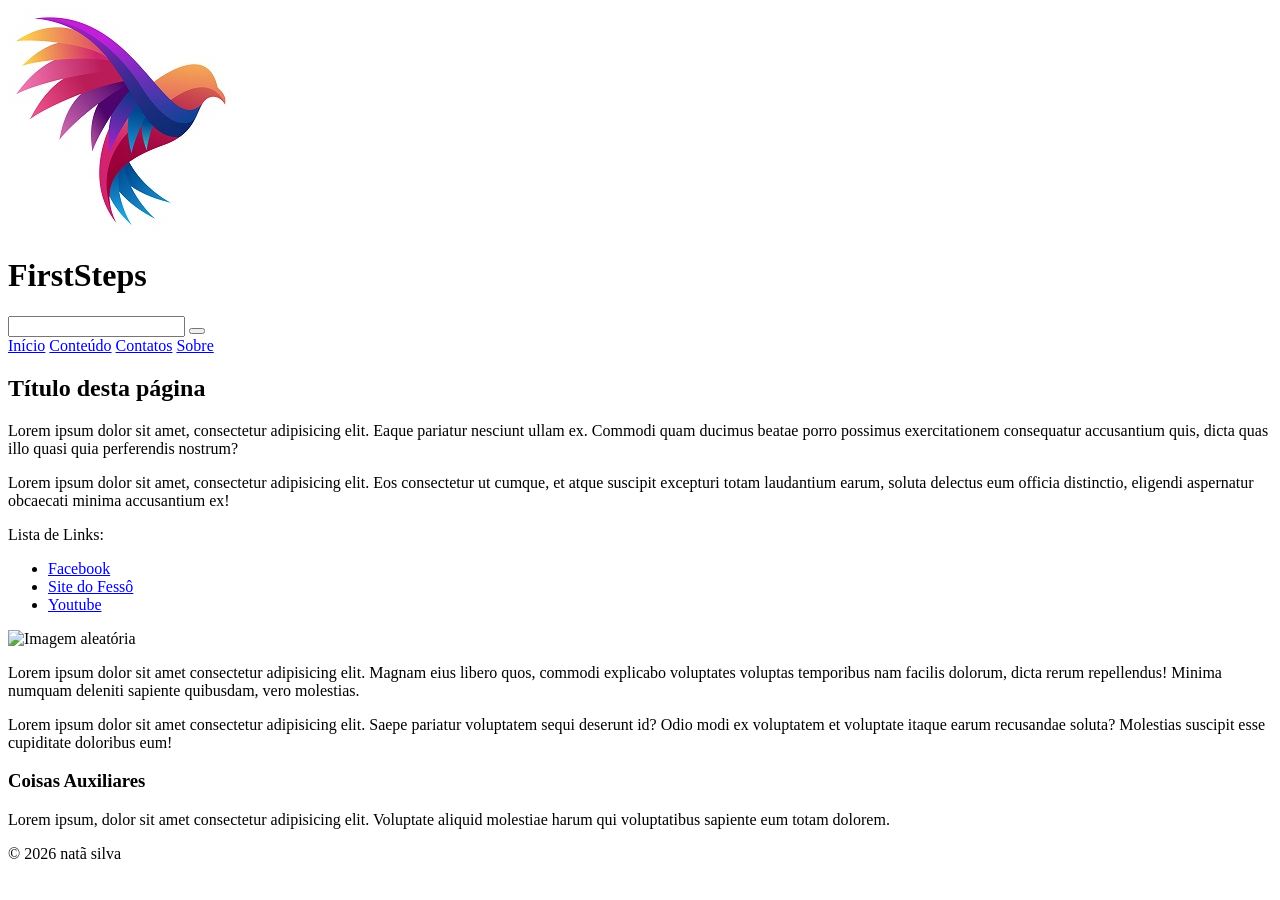
==== index.html @ ca2ff3f3 "Templente-HTML" ====
<!DOCTYPE html>
<html lang="pt-BR">

<head>
    <meta charset="UTF-8">
    <meta name="viewport" content="width=device-width, initial-scale=1.0">
    <!-- Importa o CSS do template (principal) -->
    <link rel="stylesheet" href="css/style.css">
    <!-- Importa o CSS do Font Awesome -->
    <link rel="stylesheet" href="https://cdnjs.cloudflare.com/ajax/libs/font-awesome/7.3.1/css/all.min.css"
        integrity="sha512-QeR2VH+lsBE5LSAe1Q5EnTBbe7XTBubt8dG93Y7gidSgdMCr8nVqKcfKAMyN96SV8KDbZVTDXChatu5G2KQGzg=="
        crossorigin="anonymous" referrerpolicy="no-referrer" />
    <title>FirstSteps</title>
</head>

<body>

    <!-- Template usando métodologia wrap -->

    <div id="wrap">

        <header>

            <a href="index.html">
                <img src="img/logo01.jpg" alt="Logotipo do Primeiros passos">
            </a>
            <h1>FirstSteps</h1>
            <form action="https://www.google.com/search" target="_blank" method="get">
                <input type="search" name="q">
                <button type="submit"><i class="fa-solid fa-magnifying-glass fa-flip-horizontal fa-fw"></i></button>
            </form>

        </header>

        <nav>

            <a href="index.html">Início</a>
            <a href="content.html">Conteúdo</a>
            <a href="contacts.html">Contatos</a>
            <a href="about.html">Sobre</a>

        </nav>

        <main>

            <section>

                <h2>Título desta página</h2>
                <p>Lorem ipsum dolor sit amet, consectetur adipisicing elit. Eaque pariatur nesciunt ullam ex. Commodi
                    quam ducimus beatae porro possimus exercitationem consequatur accusantium quis, dicta quas illo
                    quasi quia perferendis nostrum?</p>
                <p>Lorem ipsum dolor sit amet, consectetur adipisicing elit. Eos consectetur ut cumque, et atque
                    suscipit excepturi totam laudantium earum, soluta delectus eum officia distinctio, eligendi
                    aspernatur obcaecati minima accusantium ex!</p>

                <p>Lista de Links:</p>
                <!-- Lista NÃO ordenada -->
                <ul>
                    <li><a href="https://facebook.com" target="_blank">Facebook</a></li>
                    <li><a href="https://catabits.com.br" target="_blank">Site do Fessô</a></li>
                    <li><a href="https://youtube.com" target="_blank">Youtube</a></li>
                </ul>

                <img src="https://picsum.photos/400/200" alt="Imagem aleatória">

                <p>Lorem ipsum dolor sit amet consectetur adipisicing elit. Magnam eius libero quos, commodi explicabo
                    voluptates voluptas temporibus nam facilis dolorum, dicta rerum repellendus! Minima numquam deleniti
                    sapiente quibusdam, vero molestias.</p>
                <p>Lorem ipsum dolor sit amet consectetur adipisicing elit. Saepe pariatur voluptatem sequi deserunt id?
                    Odio modi ex voluptatem et voluptate itaque earum recusandae soluta? Molestias suscipit esse
                    cupiditate doloribus eum!</p>

            </section>

            <aside>
                <h3>Coisas Auxiliares</h3>
                <p>Lorem ipsum, dolor sit amet consectetur adipisicing elit. Voluptate aliquid molestiae harum qui
                    voluptatibus sapiente eum totam dolorem.</p>
            </aside>

        </main>

        <footer>

            <!-- Página inicial -->
            <a href="index.html"><i class="fa-solid fa-house fa-fw"></i></a>

            <!-- Mensagem de propriedade e licença -->
            <div>&copy; 2026 natã silva</div>

            <!-- Topo da página -->
            <a href="#top"><i class="fa-solid fa-circle-up fa-fw"></i></a>

        </footer>

    </div>

</body>

</html>
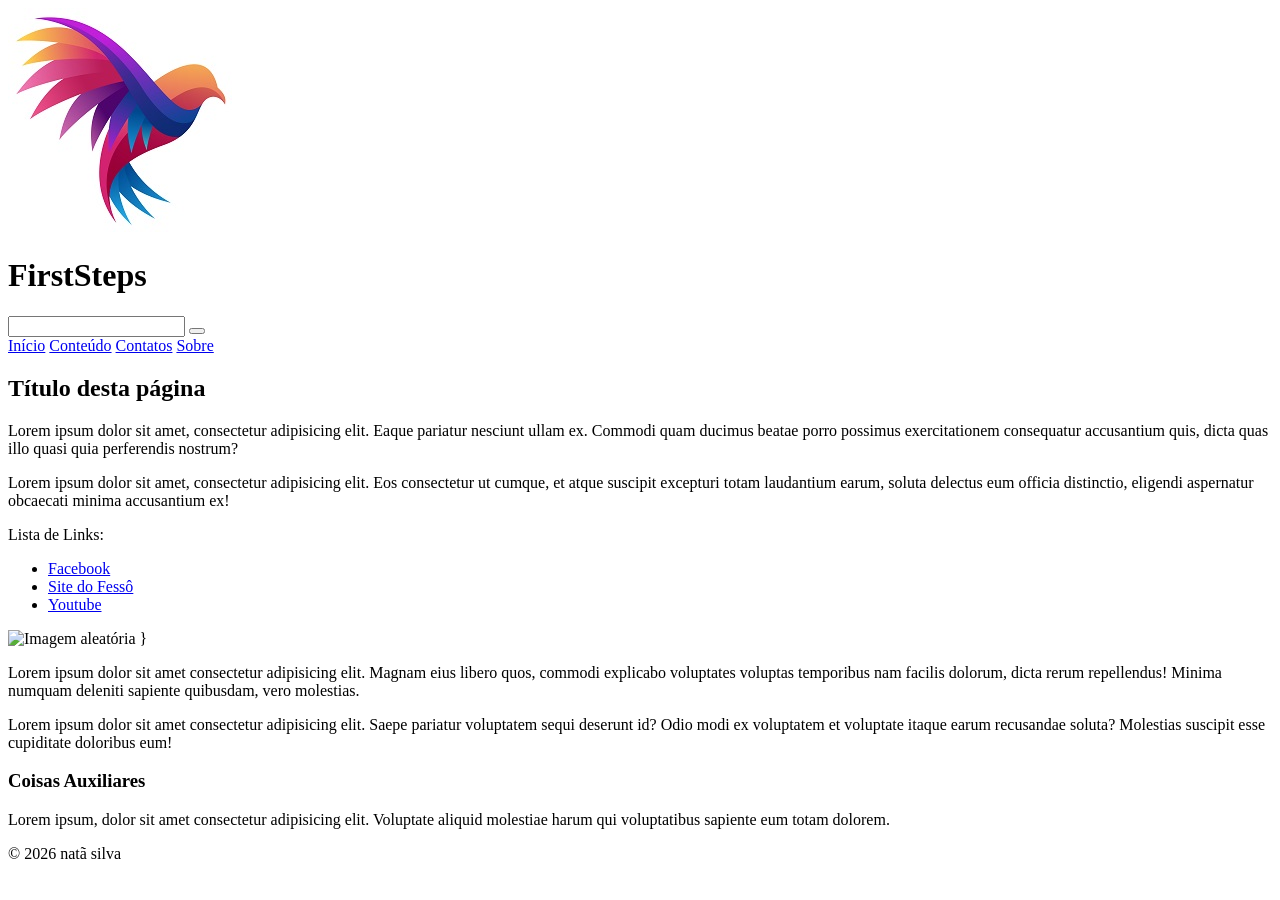
==== commit f8abefe3: "salve 21/08" ====
--- a/index.html
+++ b/index.html
@@ -18,7 +18,7 @@
     <!-- Template usando métodologia wrap -->
 
     <div id="wrap">
-
+         <!-- Logotipo clicável para a página inicial -->
         <header>
 
             <a href="index.html">
@@ -62,7 +62,7 @@
                 </ul>
 
                 <img src="https://picsum.photos/400/200" alt="Imagem aleatória">
-
+}
                 <p>Lorem ipsum dolor sit amet consectetur adipisicing elit. Magnam eius libero quos, commodi explicabo
                     voluptates voluptas temporibus nam facilis dolorum, dicta rerum repellendus! Minima numquam deleniti
                     sapiente quibusdam, vero molestias.</p>
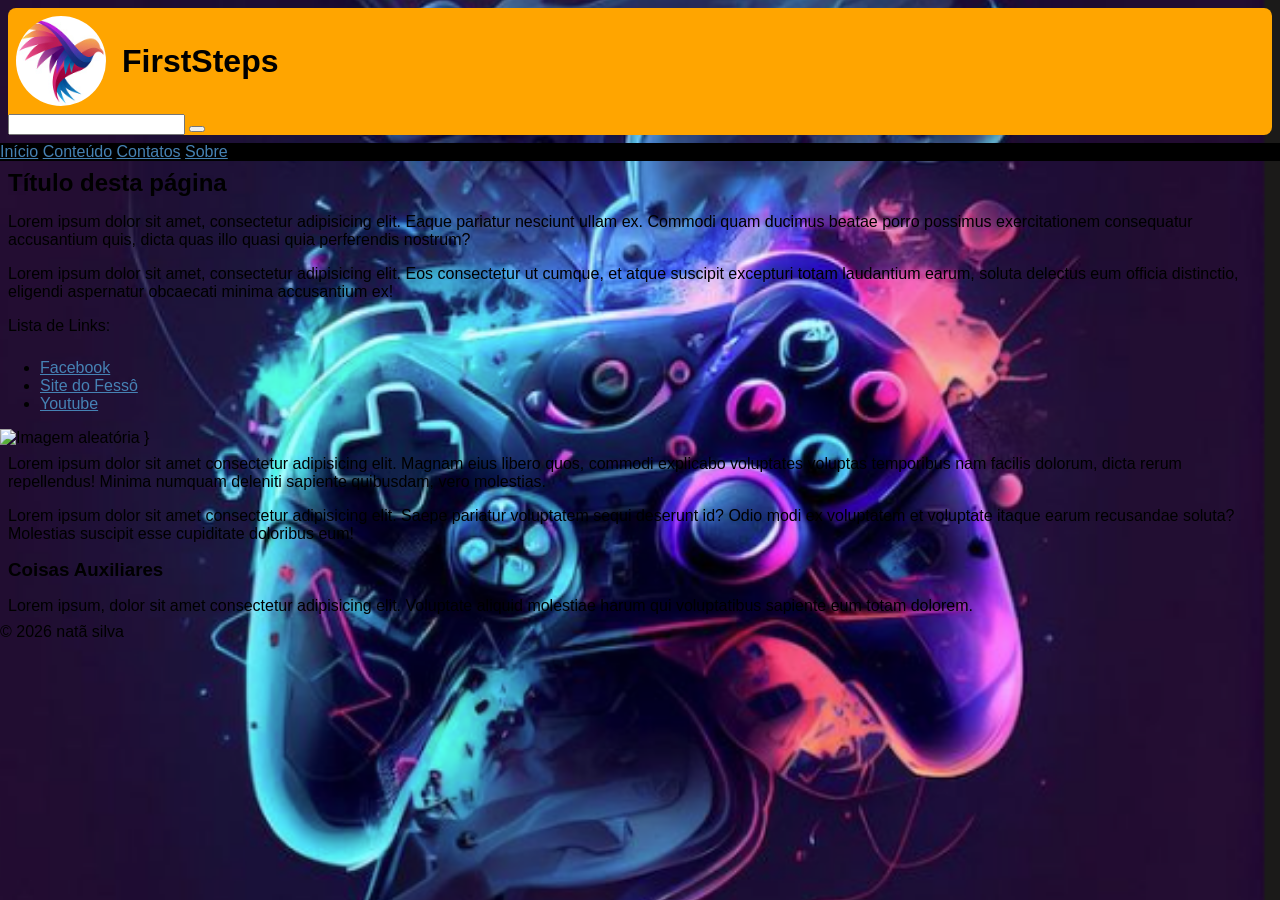
==== commit a421802a: "24/08" ====
--- a/index.html
+++ b/index.html
@@ -18,13 +18,15 @@
     <!-- Template usando métodologia wrap -->
 
     <div id="wrap">
-         <!-- Logotipo clicável para a página inicial -->
+         
         <header>
-
-            <a href="index.html">
-                <img src="img/logo01.jpg" alt="Logotipo do Primeiros passos">
-            </a>
-            <h1>FirstSteps</h1>
+            <!-- Logotipo clicável para a página inicial -->
+            <div class= "logotitle">
+                <a href="index.html">
+                    <img src="img/logo01.jpg" alt="Logotipo do Primeiros passos">
+                </a>
+                <h1>FirstSteps</h1>
+            </div>
             <form action="https://www.google.com/search" target="_blank" method="get">
                 <input type="search" name="q">
                 <button type="submit"><i class="fa-solid fa-magnifying-glass fa-flip-horizontal fa-fw"></i></button>
--- a/css/style.css
+++ b/css/style.css
@@ -0,0 +1,156 @@
+/*
+css\style.css
+Folhas de estilo do template do site.
+*/
+
+/* Importa fonte Robot do Google Fonts 
+Referências: https://fonts.google.com
+*/
+@import url('https://fonts.googleapis.com/css2?family=Roboto:ital,wght@0,100..900;1,100..900&display=swap');
+
+/*
+Importa a biblioteca de ícones FontAwesome
+Referências: https://fontawesome.com
+*/
+@import url('https://cdnjs.cloudflare.com/ajax/libs/font-awesome/7.3.1/css/all.min.css');
+
+/* Reset Geral */
+
+*{
+    box-sizing: border-box;
+    outline: none;
+
+}
+
+/*Elementos raiz*/
+html,
+ body{
+    /* Reset nas margens e enchimentos */
+    position: relative; /* Permite usar height nos elementos div */
+    margin: 0;
+    padding: 0;
+    height: 100%;
+
+    /*Fonte padrão e tamanho*/
+    font-family: "Roboto",Arial, Helvetica, sans-serif;
+    fomt-size: 16px;
+    /*
+    A linha acima ativa a unidade de mendida "rem' onde: 
+    1rem = 16px
+    .5rem ou 0.5rem = 8px
+    .25rem ou 0.25rem = 4px
+    2rem = 32px
+    3rem = 48px
+    */
+}
+
+/*
+Reset dos titulos e parágrafos
+trocando margin por padding
+*/
+h1,h2,h3,h4,h5,h6, p {
+    margin:0;
+    padding: .5rem;
+}
+
+a { 
+    color: steelblue;
+    text_descoration: none;
+
+}
+
+a.houver {
+    color: orangered;
+}
+
+/*Tela de fundo*/
+body{
+   /* background: linear-grandient (to right, blue, red, cyan);;*/
+   background-image: url("../img/fundo.png");
+   background-color: black;
+   background-position: center;
+   background-repeat: no-repeat;
+   background-size: cover;
+   background-attachment: fixed;
+}
+
+/* Elemento Wrap*/
+#wrap { 
+    max-width: 1080p;
+    margin: auto;
+    position: relative;
+    height: 100%;
+    display: flex;
+    flex-direction: column;
+
+}
+
+/* Imagem responsiva*/
+.azul {
+    width: auto;
+    max-width: 100%;
+    height: auto;
+
+}
+
+/* Cabeçalho da pagina*/
+
+/* header é filho direto de #wrap (>) 
+parent > dirct-child */
+
+#wrap > header{
+    background-color: orange;
+    border-radius: .5rem;
+    margin: .5rem;
+
+}
+#wrap > header img{
+    display: block;
+    width: 90px;
+    border-radius: 50%;
+    margin: .5rem;
+}
+
+/* Referências https://www.w3schools.com/css/css3_flexbox.asp */
+.logotitle {
+    display: flex;
+    align-items: center;
+    
+}
+.logotiple h1 {
+    font-family: Arial, Helvetica, sans-serif;
+    font-weight: bold;
+    /* Experimental: adicinar uma borda ao texto */
+    -webkit-text-stroke: .75px white;
+}
+
+/*Formulario de pesquisa */
+.header-search {
+    PADDING: 1rem;
+    display: flex;
+}
+/*Filho do formulario*/
+.header.search input,
+.header-search button { 
+    font-family: inherit;
+    flex-size: 1;
+    border: none;
+
+
+}
+/*Só com o campo de pesquisa*/
+.header-search input {
+    padding: .5rem;
+    flex-grow: 1;
+    border-radius: .3rem 0 0 .3rem;
+}
+
+.reader-search botton {
+    padding: .5rem;
+    border-radius: 0 .3rem .3rem 0;
+    cursor: pointer;
+}
+/* Menu principal*/
+#wrap > nav {
+    background-color: black;
+}
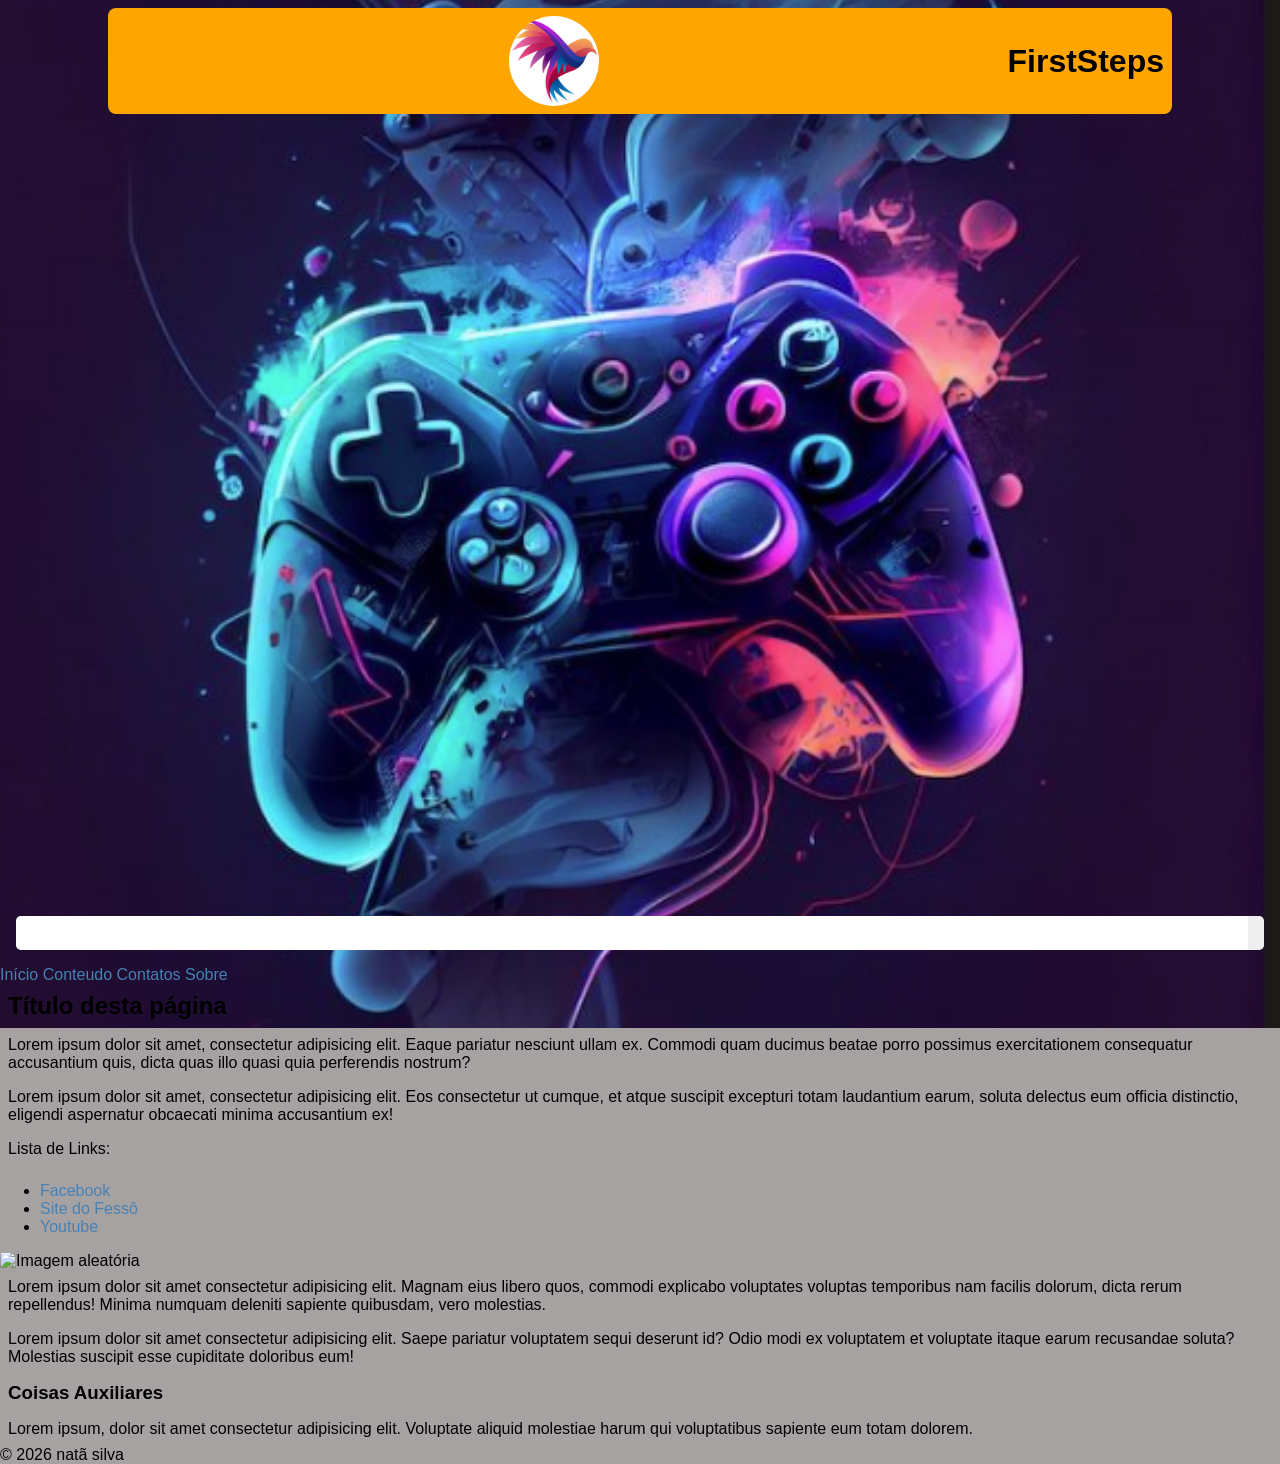
==== commit 71c41f53: "26/08/2026 salve" ====
--- a/index.html
+++ b/index.html
@@ -21,25 +21,37 @@
          
         <header>
             <!-- Logotipo clicável para a página inicial -->
-            <div class= "logotitle">
+            <div class= "logotitle"></div>
                 <a href="index.html">
                     <img src="img/logo01.jpg" alt="Logotipo do Primeiros passos">
                 </a>
                 <h1>FirstSteps</h1>
             </div>
-            <form action="https://www.google.com/search" target="_blank" method="get">
+            <form class="header-search" action="https://www.google.com/search" target="_blank" method="get">
                 <input type="search" name="q">
                 <button type="submit"><i class="fa-solid fa-magnifying-glass fa-flip-horizontal fa-fw"></i></button>
             </form>
 
         </header>
 
-        <nav>
+        <nav aria-label="Menu principal">
 
-            <a href="index.html">Início</a>
-            <a href="content.html">Conteúdo</a>
-            <a href="contacts.html">Contatos</a>
-            <a href="about.html">Sobre</a>
+            <a href="index.html" title="Página inicial" aria-label="Página inicial">
+                <i class="fa-solid fa-house fa-fw"></i>
+                <span>Início</span>
+            </a>
+            <a href="content.html" title="Conteúdo do site" aria-label="Conteúdo do site">
+                <i class="fa-solid fa-file-lines fa-fw"></i>
+                <span>Conteudo</span>
+            </a>
+            <a href="contacts.html" title="Faça contato" aria-label="Faça contato">
+                  <i class="fa-solid fa-comments fa-fw"></i>
+                  <span>Contatos</span>
+                </a>
+            <A href="about.html" title=" Mais informações" aria-label="Mais informações">
+                <i class="fa-solid fa-circle-info fa-fw"></i>
+                <span>Sobre</span>
+            </a>
 
         </nav>
 
@@ -63,8 +75,8 @@
                     <li><a href="https://youtube.com" target="_blank">Youtube</a></li>
                 </ul>
 
-                <img src="https://picsum.photos/400/200" alt="Imagem aleatória">
-}
+                <img class="azul" src="https://picsum.photos/400/200" alt="Imagem aleatória">
+
                 <p>Lorem ipsum dolor sit amet consectetur adipisicing elit. Magnam eius libero quos, commodi explicabo
                     voluptates voluptas temporibus nam facilis dolorum, dicta rerum repellendus! Minima numquam deleniti
                     sapiente quibusdam, vero molestias.</p>
--- a/css/style.css
+++ b/css/style.css
@@ -14,9 +14,27 @@
 */
 @import url('https://cdnjs.cloudflare.com/ajax/libs/font-awesome/7.3.1/css/all.min.css');
 
+/* Variáveis com estilos de uso geral*/
+:root {
+    --wrap-max-width: 1080px;
+    --defaul-links: steelblue;
+    --default-links-houver: orangered;
+    --background-image: url(../img/fundo.png);
+    --body-background-color: rgb(167, 162, 162);
+    --header-background-color: orange;
+    --header-logo-font: Arial, helvetica, sans-serif;
+    --header-title-stroke: .75px white;
+    --nav-footer-background-color: black;
+    --article-section-background-color: white;
+    --aside-background-color: #eee;
+    --nav-menu-color: white;
+    --nav-menu-hover-color: white;
+    --nav-menu-hover-bg-color: rgba(255,255,255,.4);
+}
+
 /* Reset Geral */
 
-*{
+* {
     box-sizing: border-box;
     outline: none;
 
@@ -24,16 +42,17 @@
 
 /*Elementos raiz*/
 html,
- body{
+body {
     /* Reset nas margens e enchimentos */
-    position: relative; /* Permite usar height nos elementos div */
+    position: relative;
+    /* Permite usar height nos elementos div */
     margin: 0;
     padding: 0;
     height: 100%;
 
     /*Fonte padrão e tamanho*/
-    font-family: "Roboto",Arial, Helvetica, sans-serif;
-    fomt-size: 16px;
+    font-family: "Roboto", Arial, Helvetica, sans-serif;
+    font-size: 16px;
     /*
     A linha acima ativa a unidade de mendida "rem' onde: 
     1rem = 16px
@@ -48,41 +67,37 @@
 Reset dos titulos e parágrafos
 trocando margin por padding
 */
-h1,h2,h3,h4,h5,h6, p {
-    margin:0;
-    padding: .5rem;
-}
-
-a { 
-    color: steelblue;
-    text_descoration: none;
+h1,
+h2,
+h3,
+h4,
+h5,
+h6,
+p {
+    margin: 0;
+    padding: .5rem;
+}
+
+/*Padronizar links*/
+a {
+    color: var(--defaul-links);
+    text-decoration: none;
 
 }
 
 a.houver {
-    color: orangered;
+    color: var(--default-links-houver);
 }
 
 /*Tela de fundo*/
-body{
-   /* background: linear-grandient (to right, blue, red, cyan);;*/
-   background-image: url("../img/fundo.png");
-   background-color: black;
-   background-position: center;
-   background-repeat: no-repeat;
-   background-size: cover;
-   background-attachment: fixed;
-}
-
-/* Elemento Wrap*/
-#wrap { 
-    max-width: 1080p;
-    margin: auto;
-    position: relative;
-    height: 100%;
-    display: flex;
-    flex-direction: column;
-
+body {
+    /* background: linear-grandient (to right, blue, red, cyan);;*/
+    background-image: var(--background-image);
+    background-color: var(--body-background-color);
+    background-position: center;
+    background-repeat: no-repeat;
+    background-size: cover;
+    background-attachment: fixed;
 }
 
 /* Imagem responsiva*/
@@ -92,19 +107,32 @@
     height: auto;
 
 }
+/* Elemento Wrap*/
+#wrap {
+    max-width: var(--wrap-max-width);
+    margin: auto;
+    position: relative;
+    height: 100%;
+    display: flex;
+    flex-direction: column;
+
+}
 
 /* Cabeçalho da pagina*/
 
 /* header é filho direto de #wrap (>) 
 parent > dirct-child */
 
-#wrap > header{
-    background-color: orange;
-    border-radius: .5rem;
-    margin: .5rem;
-
-}
-#wrap > header img{
+#wrap>header {
+    background-color: var(--header-background-color);
+    border-radius: .5rem;
+    margin: .5rem;
+    display: flex;
+    flex-direction: column;
+
+}
+
+#wrap>header img {
     display: block;
     width: 90px;
     border-radius: 50%;
@@ -115,29 +143,30 @@
 .logotitle {
     display: flex;
     align-items: center;
-    
-}
-.logotiple h1 {
-    font-family: Arial, Helvetica, sans-serif;
+}
+
+.logotitle h1 {
+    font-family: var(--header-logo-font);
     font-weight: bold;
     /* Experimental: adicinar uma borda ao texto */
-    -webkit-text-stroke: .75px white;
+    -webkit-text-stroke: var(--header-title-stroke);
 }
 
 /*Formulario de pesquisa */
 .header-search {
-    PADDING: 1rem;
-    display: flex;
-}
+    padding: 1rem;
+    display: flex;
+    border-top: 1px dotted white;
+}
+
 /*Filho do formulario*/
-.header.search input,
-.header-search button { 
+.header-search input,
+.header-search button {
     font-family: inherit;
-    flex-size: 1;
+    font-size: inherit;
     border: none;
-
-
-}
+}
+
 /*Só com o campo de pesquisa*/
 .header-search input {
     padding: .5rem;
@@ -145,12 +174,126 @@
     border-radius: .3rem 0 0 .3rem;
 }
 
-.reader-search botton {
+.header-search button {
     padding: .5rem;
     border-radius: 0 .3rem .3rem 0;
     cursor: pointer;
 }
+/* Midia queries para telas de 640px ou mais */
+@media screen and (main-width: 640px) {
+
+/* Cabeçalho <header> responsivo*/
+    #wrap>header {
+        flex-direction: row;
+        align-items: center;
+        justify-content: space-between;
+    }
+
+    .header-search {
+        border: none;
+    }
+}
+
 /* Menu principal*/
-#wrap > nav {
-    background-color: black;
-}
+#wrap>nav {
+    background-color: var(--nav-footer-background-color);
+    display: flex;
+    align-items: center;
+    justify-content: end;
+    margin: .5rem;
+    margin-top: 0;
+    border-radius: .5rem;
+    border: 1px solid black;
+}
+
+#wrap>nav a:first-child {
+     margin-right: auto;
+     border-radius: .5rem 0 0 .40rem;
+}
+
+#wrap>nav a:last-child {
+    
+    border-radius: 0 .4rem .4rem 0 ;
+
+}
+#wrap>nav a {
+    display: flex;
+    flex-direction: column;
+    align-items: center;
+    padding: .5rem;
+    color: var(--nav-menu-color);
+    transition: .2s;
+}
+#wrap>nav a:hover {
+    color: white;
+    background-color: var(--nav-menu-hover-bg-color);
+}
+#wrap>nav a i {
+    font-size: 1.8rem;
+    padding-bottom: .25rem;
+
+}
+
+/* Botão top flutuante */
+
+.float.-top {
+    bottom: 10px;
+    right: 10px;
+    position: fixed;
+}
+
+/* Main e conteúdo principal */
+
+#wrapmain {}
+
+#wrap>main section,
+#wrap>main article,
+#wrap>main aside {
+    margin: .5rem;
+    margin-top: 0;
+    border-radius: .5rem;
+}
+
+#wrap>main section, 
+#wrap>main article {
+    background-color: var(--article-section-background-color);
+    margin: .5rem;
+    padding: 1.5rem;
+    border-radius: .5rem;
+    line-height: 1.5;
+
+}
+
+#wrap>main aside {
+    background-color: var(--aside-background-color);
+    padding: 1rem;
+}
+
+/* Media queries para telas de 640px ou mais */
+@media screen and (min-width: 640px) {
+
+    /* Cabeçalho <header> responsivo */
+    #wrap>header {
+        flex-direction: row;
+        align-items: center;
+        justify-content: space-between;
+    }
+
+    /* Formulário de pesquisa responsivo */
+    .header-search {
+        border: none;
+    }
+
+    /* Itens do menu principal responsivos */
+    #wrap>nav a {
+        flex-direction: row;
+        padding: .65rem 1rem;
+    }
+
+    /* Ícones do menu principal */
+    #wrap>nav a i {
+        font-size: 1.2rem;
+        padding-right: .25rem;
+    }
+
+}
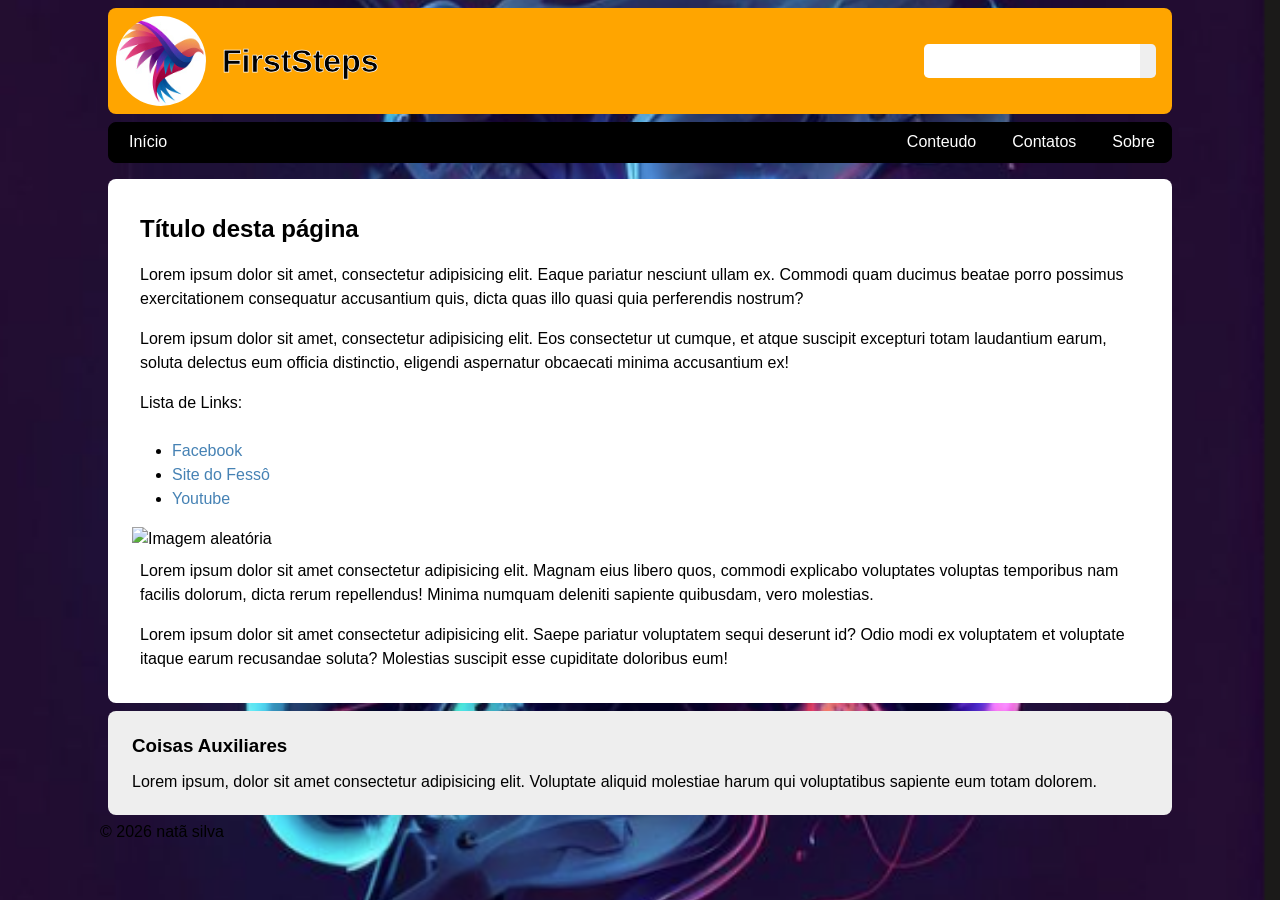
==== commit f410cee8: "salve" ====
--- a/index.html
+++ b/index.html
@@ -21,7 +21,7 @@
          
         <header>
             <!-- Logotipo clicável para a página inicial -->
-            <div class= "logotitle"></div>
+            <div class= "logotitle">
                 <a href="index.html">
                     <img src="img/logo01.jpg" alt="Logotipo do Primeiros passos">
                 </a>
--- a/css/style.css
+++ b/css/style.css
@@ -29,7 +29,7 @@
     --aside-background-color: #eee;
     --nav-menu-color: white;
     --nav-menu-hover-color: white;
-    --nav-menu-hover-bg-color: rgba(255,255,255,.4);
+    /* --nav-menu-hover-bg-color: rgba(255,255,255,.4); */
 }
 
 /* Reset Geral */
@@ -297,3 +297,11 @@
     }
 
 }
+
+/* Quando a largura da tela for de 768px ou mais */
+@media screen and (main-width: 768px) {
+    #wrap>main { 
+
+    }
+    
+}
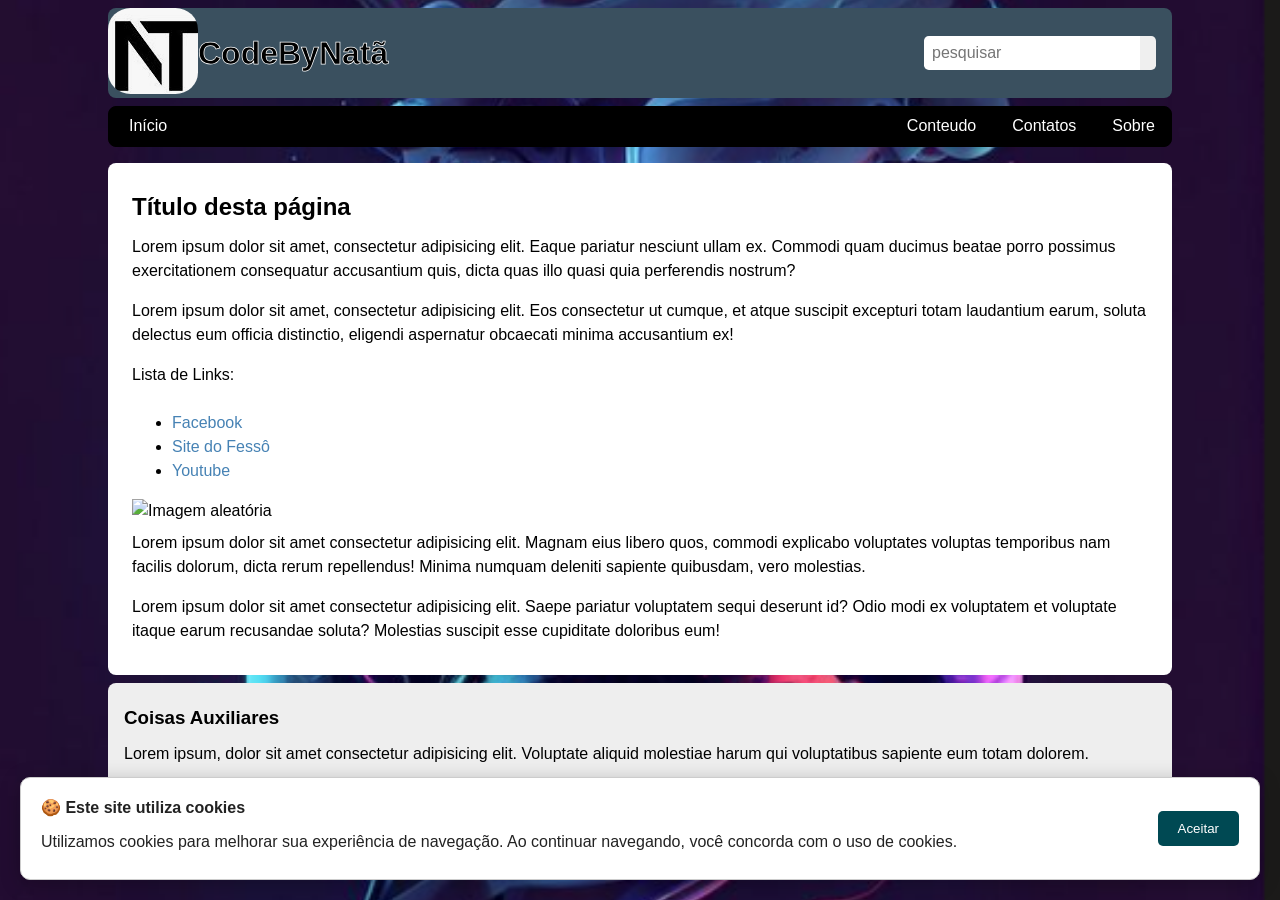
==== commit d5e1fc2a: "code_By salve" ====
--- a/index.html
+++ b/index.html
@@ -6,10 +6,8 @@
     <meta name="viewport" content="width=device-width, initial-scale=1.0">
     <!-- Importa o CSS do template (principal) -->
     <link rel="stylesheet" href="css/style.css">
-    <!-- Importa o CSS do Font Awesome -->
-    <link rel="stylesheet" href="https://cdnjs.cloudflare.com/ajax/libs/font-awesome/7.3.1/css/all.min.css"
-        integrity="sha512-QeR2VH+lsBE5LSAe1Q5EnTBbe7XTBubt8dG93Y7gidSgdMCr8nVqKcfKAMyN96SV8KDbZVTDXChatu5G2KQGzg=="
-        crossorigin="anonymous" referrerpolicy="no-referrer" />
+      <!-- Ícone de favoritos que aparece na guia da página -->
+    <link rel="icon" href="img/logotipo.02.png">
     <title>FirstSteps</title>
 </head>
 
@@ -23,12 +21,12 @@
             <!-- Logotipo clicável para a página inicial -->
             <div class= "logotitle">
                 <a href="index.html">
-                    <img src="img/logo01.jpg" alt="Logotipo do Primeiros passos">
+                    <img src="img/logotipo.02.png" alt="Logotipo do Primeiros passos">
                 </a>
-                <h1>FirstSteps</h1>
+                <h1>CodeByNatã</h1>
             </div>
             <form class="header-search" action="https://www.google.com/search" target="_blank" method="get">
-                <input type="search" name="q">
+                <input type="search" name="q" placeholder="pesquisar">
                 <button type="submit"><i class="fa-solid fa-magnifying-glass fa-flip-horizontal fa-fw"></i></button>
             </form>
 
@@ -107,7 +105,30 @@
 
         </footer>
 
+        <!-- Hack para margin no final da tela -->
+        <div class="end-margin">&nbsp;</div>
+
     </div>
+
+    <!-- Aviso de cookies -->
+    <div id="cookie-banner" class="cookie-banner">
+
+    <div class="cookie-text">
+        <strong>🍪 Este site utiliza cookies</strong>
+        <p>
+            Utilizamos cookies para melhorar sua experiência de navegação.
+            Ao continuar navegando, você concorda com o uso de cookies.
+        </p>
+    </div>
+
+    <button id="cookie-accept" type="button">
+        Aceitar
+    </button>
+
+</div>
+
+<script>const pagenName = "Home Page"</script>
+<script src="js.scripts.js"></script>
 
 </body>
 
--- a/css/style.css
+++ b/css/style.css
@@ -21,15 +21,16 @@
     --default-links-houver: orangered;
     --background-image: url(../img/fundo.png);
     --body-background-color: rgb(167, 162, 162);
-    --header-background-color: orange;
+    --header-background-color: rgb(58, 80, 95);
     --header-logo-font: Arial, helvetica, sans-serif;
     --header-title-stroke: .75px white;
     --nav-footer-background-color: black;
     --article-section-background-color: white;
     --aside-background-color: #eee;
+    --top-search-border :  3px dotted white;
     --nav-menu-color: white;
     --nav-menu-hover-color: white;
-    /* --nav-menu-hover-bg-color: rgba(255,255,255,.4); */
+    --nav-menu-hover-bg-color: rgba(255,255,255,.4); 
 }
 
 /* Reset Geral */
@@ -75,7 +76,7 @@
 h6,
 p {
     margin: 0;
-    padding: .5rem;
+    padding: .5rem 0;
 }
 
 /*Padronizar links*/
@@ -107,11 +108,12 @@
     height: auto;
 
 }
-/* Elemento Wrap*/
+/* Elemento Wrap (#wrap) */
 #wrap {
     max-width: var(--wrap-max-width);
     margin: auto;
     position: relative;
+    /* Forçar o footer no final da tela - Sticky footer */
     height: 100%;
     display: flex;
     flex-direction: column;
@@ -119,10 +121,10 @@
 }
 
 /* Cabeçalho da pagina*/
-
-/* header é filho direto de #wrap (>) 
-parent > dirct-child */
-
+/*
+<header> que é filho direto (>) de <div#wrap> 
+Seletor: parent > direct-child 
+*/
 #wrap>header {
     background-color: var(--header-background-color);
     border-radius: .5rem;
@@ -132,31 +134,39 @@
 
 }
 
-#wrap>header img {
+/* 
+Logotipo e título do site (div.logotitle) usando Flexbox
+Referências: https://www.w3schools.com/css/css3_flexbox.asp 
+*/
+.logotitle {
+    display: flex;
+    align-items: center;
+    img{border-radius: 25%;}
+}
+/* `display: flex` alinha os elementos lado-a-lado por padrão */
+
+/* Logotipo */
+.logotilte img {
+    width: 90px;
+    margin: .5rem;
+    /* Deixa a imagem `quadrada`, redonda */
     display: block;
-    width: 90px;
-    border-radius: 50%;
-    margin: .5rem;
-}
-
-/* Referências https://www.w3schools.com/css/css3_flexbox.asp */
-.logotitle {
-    display: flex;
-    align-items: center;
-}
-
+    border-radius: 15px 5px 15px 5px
+}
+/* Nome do site */
 .logotitle h1 {
     font-family: var(--header-logo-font);
     font-weight: bold;
     /* Experimental: adicinar uma borda ao texto */
     -webkit-text-stroke: var(--header-title-stroke);
-}
-
-/*Formulario de pesquisa */
+    
+}
+
+/*Formulario de pesquisa  no cabeçalho */
 .header-search {
     padding: 1rem;
     display: flex;
-    border-top: 1px dotted white;
+    border-top: var(--top-search-borderp);
 }
 
 /*Filho do formulario*/
@@ -171,27 +181,15 @@
 .header-search input {
     padding: .5rem;
     flex-grow: 1;
+    /* Faz o elemento ocupar todo o espaço não usado do elemento pai */
     border-radius: .3rem 0 0 .3rem;
 }
 
 .header-search button {
     padding: .5rem;
     border-radius: 0 .3rem .3rem 0;
+    /* Modifica o cursor no mouse. Não funciona em `touch` */
     cursor: pointer;
-}
-/* Midia queries para telas de 640px ou mais */
-@media screen and (main-width: 640px) {
-
-/* Cabeçalho <header> responsivo*/
-    #wrap>header {
-        flex-direction: row;
-        align-items: center;
-        justify-content: space-between;
-    }
-
-    .header-search {
-        border: none;
-    }
 }
 
 /* Menu principal*/
@@ -204,11 +202,14 @@
     margin-top: 0;
     border-radius: .5rem;
     border: 1px solid black;
-}
-
+     /* Posiciona os elementos filho à direita */
+    justify-content: end;
+}
+
+/* Seleciona somente o primeiro elemento filho do tipo <a> */
 #wrap>nav a:first-child {
      margin-right: auto;
-     border-radius: .5rem 0 0 .40rem;
+     border-radius: .4rem 0 0 .4rem;
 }
 
 #wrap>nav a:last-child {
@@ -216,16 +217,21 @@
     border-radius: 0 .4rem .4rem 0 ;
 
 }
+/* Opções do menu */
 #wrap>nav a {
     display: flex;
+     /* Os ícones ficam acima das label */
     flex-direction: column;
     align-items: center;
     padding: .5rem;
     color: var(--nav-menu-color);
+     /* Adiciona 200 ms de transição entre os efeitos */
     transition: .2s;
 }
+
+/* Ao passar o ponteiro sobre as opções do menu */
 #wrap>nav a:hover {
-    color: white;
+    color:var(--nav-menu-hover-color);
     background-color: var(--nav-menu-hover-bg-color);
 }
 #wrap>nav a i {
@@ -260,7 +266,7 @@
     margin: .5rem;
     padding: 1.5rem;
     border-radius: .5rem;
-    line-height: 1.5;
+    line-height: 1.5rem;
 
 }
 
@@ -269,11 +275,119 @@
     padding: 1rem;
 }
 
-/* Media queries para telas de 640px ou mais */
+/**********
+ * Rodapé *
+ **********/
+
+ #wrap>footer {
+    display: flex;
+    align-items: center;
+    justify-content: space-between;
+    background-color: var(--nav-footer-background-color);
+    margin: 0 .5rem;
+    border-radius: .5rem;
+    color: white;
+ }
+ 
+ /* Hack para margem do último elemento */
+ .end-margin {
+    font-size: .5rem;
+ }
+
+ /* Links para home e topo da pagina */
+#wrap>footer a {
+    font-size: 2rem;
+    color: var(--nav-menu-color);
+    padding: .25rem;
+}
+/* Ao passar o curso do mouse sobre os ícones */
+#wrap>footer a:hover {
+    color: var(--nav-menu-hover-color);
+    background-color: var(--nav-menu-hover-bg-color);
+}
+
+/* Seleciona somente o primeiro elemento filho do tipo <a> */
+#wrap>footer a:first-child {
+    margin-right: auto;
+    border-radius: .4rem 0 0 .4rem;
+}
+
+/* Seleciona somente o último elemento filho do tipo <a> */
+#wrap>footer a:last-child {
+    border-radius: 0 .4rem .4rem 0;
+}
+
+#wrap>footer div {
+
+}
+
+/********************
+ * Aviso de Cookies *
+ ********************/
+
+.cookie-banner {
+    position: fixed;
+    bottom: 20px;
+    left: 20px;
+    right: 20px;
+
+    display: flex;
+    align-items: center;
+    justify-content: space-between;
+    gap: 20px;
+
+    padding: 20px;
+
+    background-color: #ffffff;
+    color: #222222;
+
+    border: 1px solid #cccccc;
+    border-radius: 10px;
+
+    box-shadow: 0 4px 20px rgba(0, 0, 0, 0.25);
+
+    z-index: 9999;
+}
+
+.cookie-text {
+    flex: 1;
+}
+
+.cookie-text strong {
+    display: block;
+    margin-bottom: 8px;
+}
+
+.cookie-text p {
+    margin: 0;
+}
+
+#cookie-accept {
+    padding: 10px 20px;
+
+    border: none;
+    border-radius: 5px;
+
+    background-color: #004953;
+    color: white;
+
+    cursor: pointer;
+}
+
+#cookie-accept:hover {
+    opacity: 0.85;
+}
+
+/**********************************
+ * Responsividade e Media Queries *
+ **********************************/
+
+/*  Quando a largura da tela for de 640px ou mais */
 @media screen and (min-width: 640px) {
 
     /* Cabeçalho <header> responsivo */
     #wrap>header {
+        /* Posiciona o formulário ao lado do título */
         flex-direction: row;
         align-items: center;
         justify-content: space-between;
@@ -301,7 +415,26 @@
 /* Quando a largura da tela for de 768px ou mais */
 @media screen and (main-width: 768px) {
     #wrap>main { 
-
-    }
-    
-}
+        /* Posiciona os filhos em linhas, um sobre o outro */
+        flex-direction: row;
+    }
+
+    /* Elemento com conteúdo principal */
+    #wrap>main section,
+    #wrap>main aticle{
+        flex-grow: 1;
+    }
+
+    /* Elemento com conteúdo auxiliar */
+    #wrap>main aside {
+       margin-left: 0;
+       flex: 1 0 220px;
+       /* 
+       O estilo acima é o mesmo que:
+       flex-grow 1;True
+       flex-shrink: 0; False
+       flex-basis: 200px; Largura do elemento
+        */
+
+    }
+}
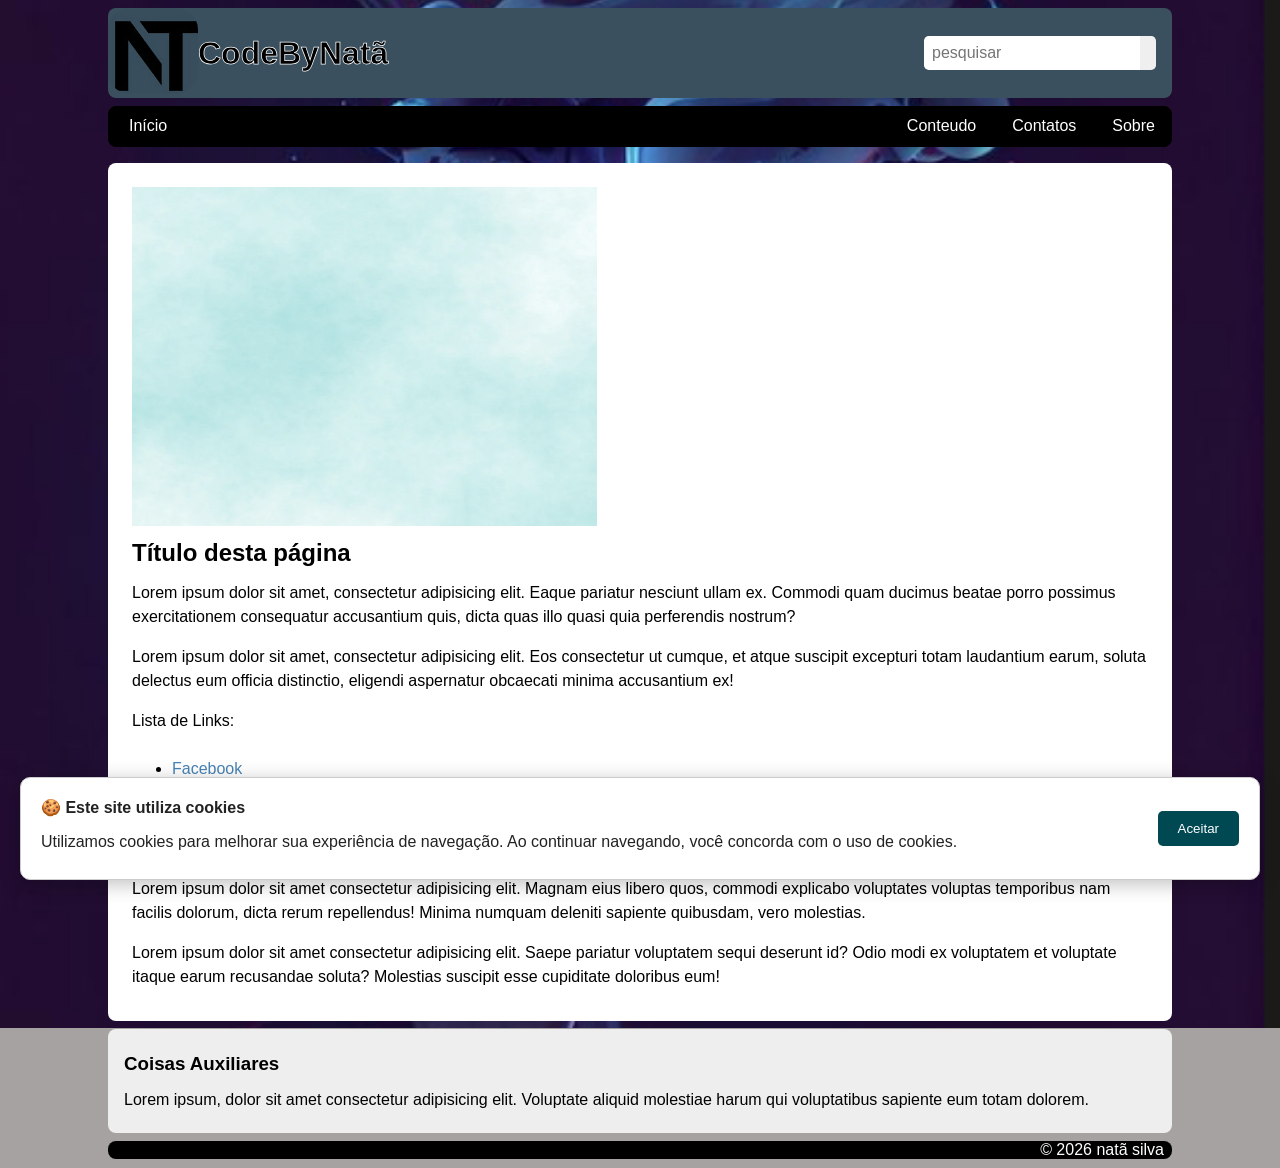
==== commit fd140116: "salve" ====
--- a/index.html
+++ b/index.html
@@ -20,7 +20,7 @@
         <header>
             <!-- Logotipo clicável para a página inicial -->
             <div class= "logotitle">
-                <a href="index.html">
+                <a href="index.html" id="myLogo">
                     <img src="img/logotipo.02.png" alt="Logotipo do Primeiros passos">
                 </a>
                 <h1>CodeByNatã</h1>
@@ -56,6 +56,8 @@
         <main>
 
             <section>
+                
+            <img src="img/fundo texto.01.png" alt="fundo do texto" class="fundo">
 
                 <h2>Título desta página</h2>
                 <p>Lorem ipsum dolor sit amet, consectetur adipisicing elit. Eaque pariatur nesciunt ullam ex. Commodi
@@ -127,8 +129,8 @@
 
 </div>
 
-<script>const pagenName = "Home Page"</script>
-<script src="js.scripts.js"></script>
+<script>const pageName = "Home Page"</script>
+<script src="js/scripts.js"></script>
 
 </body>
 
--- a/css/style.css
+++ b/css/style.css
@@ -142,6 +142,9 @@
     display: flex;
     align-items: center;
     img{border-radius: 25%;}
+    img {
+        mix-blend-mode: multiply;
+    }
 }
 /* `display: flex` alinha os elementos lado-a-lado por padrão */
 
@@ -258,6 +261,12 @@
     margin: .5rem;
     margin-top: 0;
     border-radius: .5rem;
+}
+
+#wrap>section img {
+    width: 50px;
+    height: auto;
+    transition: tram;
 }
 
 #wrap>main section, 
@@ -364,18 +373,27 @@
 
 #cookie-accept {
     padding: 10px 20px;
-
     border: none;
     border-radius: 5px;
-
     background-color: #004953;
     color: white;
-
     cursor: pointer;
 }
 
 #cookie-accept:hover {
     opacity: 0.85;
+}
+
+/* Responsividade */
+
+@media (max-width: 600px) {
+    .cookie-banner {
+        flex-direction: column;
+        align-items: stretch;
+    }
+    #cookie-accept {
+        width: 100%;
+    }
 }
 
 /**********************************
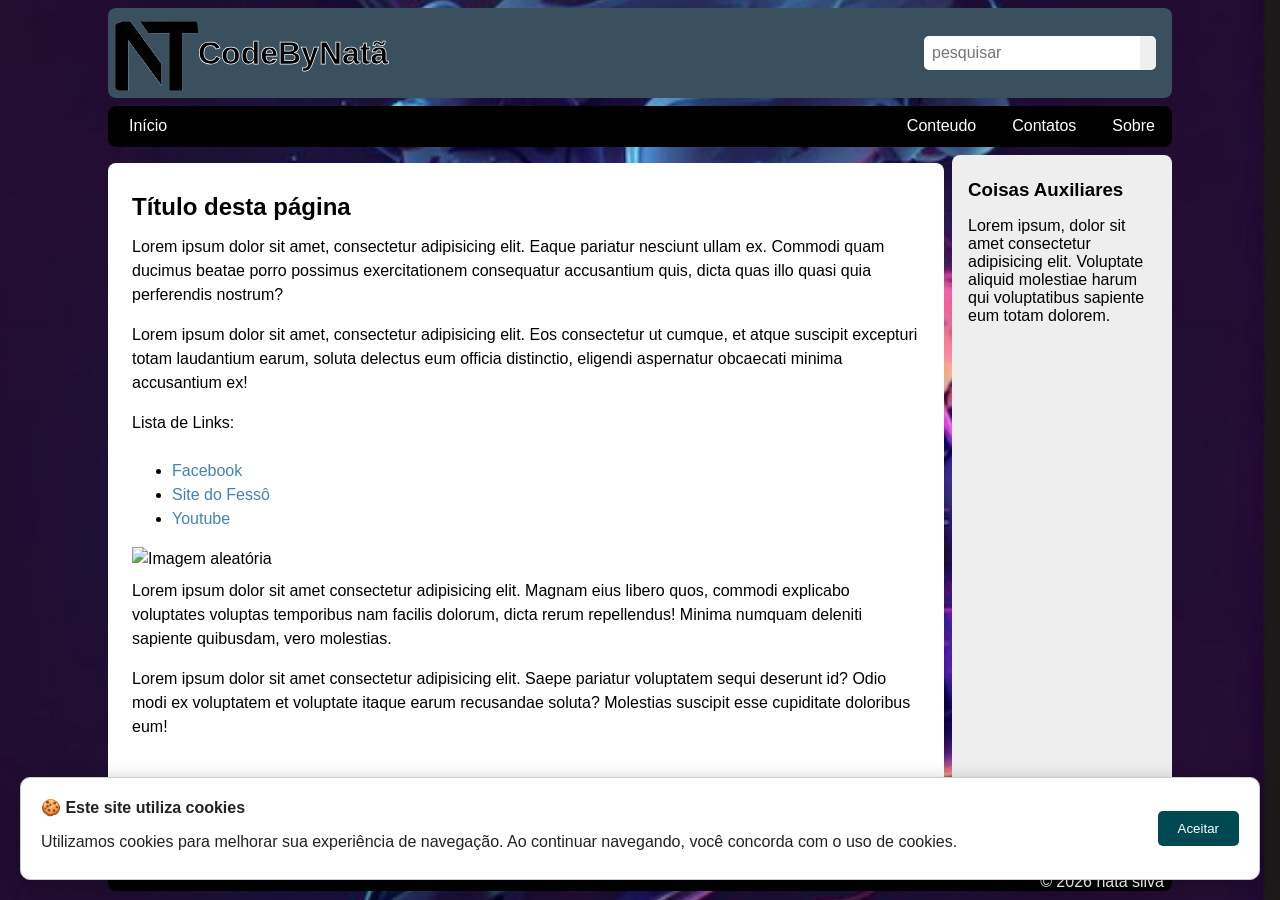
==== commit 228caefe: "salve" ====
--- a/index.html
+++ b/index.html
@@ -20,8 +20,8 @@
         <header>
             <!-- Logotipo clicável para a página inicial -->
             <div class= "logotitle">
-                <a href="index.html" id="myLogo">
-                    <img src="img/logotipo.02.png" alt="Logotipo do Primeiros passos">
+                <a href="index.html">
+                    <img src="img/logotipo03.png" alt="Logotipo do Primeiros passos">
                 </a>
                 <h1>CodeByNatã</h1>
             </div>
@@ -56,8 +56,6 @@
         <main>
 
             <section>
-                
-            <img src="img/fundo texto.01.png" alt="fundo do texto" class="fundo">
 
                 <h2>Título desta página</h2>
                 <p>Lorem ipsum dolor sit amet, consectetur adipisicing elit. Eaque pariatur nesciunt ullam ex. Commodi
@@ -129,7 +127,6 @@
 
 </div>
 
-<script>const pageName = "Home Page"</script>
 <script src="js/scripts.js"></script>
 
 </body>
--- a/css/style.css
+++ b/css/style.css
@@ -142,9 +142,6 @@
     display: flex;
     align-items: center;
     img{border-radius: 25%;}
-    img {
-        mix-blend-mode: multiply;
-    }
 }
 /* `display: flex` alinha os elementos lado-a-lado por padrão */
 
@@ -253,7 +250,16 @@
 
 /* Main e conteúdo principal */
 
-#wrapmain {}
+#wrap>main {
+    position: relative;
+    height: 100%;
+    display: flex;
+    /* Posiciona os filhos em linhas, um sobre o outro */
+    flex-direction: column;
+
+    /* Forçar o footer no final da tela */
+    flex-grow: 1;
+}
 
 #wrap>main section,
 #wrap>main article,
@@ -261,12 +267,6 @@
     margin: .5rem;
     margin-top: 0;
     border-radius: .5rem;
-}
-
-#wrap>section img {
-    width: 50px;
-    height: auto;
-    transition: tram;
 }
 
 #wrap>main section, 
@@ -373,27 +373,18 @@
 
 #cookie-accept {
     padding: 10px 20px;
+
     border: none;
     border-radius: 5px;
+
     background-color: #004953;
     color: white;
+
     cursor: pointer;
 }
 
 #cookie-accept:hover {
     opacity: 0.85;
-}
-
-/* Responsividade */
-
-@media (max-width: 600px) {
-    .cookie-banner {
-        flex-direction: column;
-        align-items: stretch;
-    }
-    #cookie-accept {
-        width: 100%;
-    }
 }
 
 /**********************************
@@ -431,7 +422,7 @@
 }
 
 /* Quando a largura da tela for de 768px ou mais */
-@media screen and (main-width: 768px) {
+@media screen and (min-width: 768px) {
     #wrap>main { 
         /* Posiciona os filhos em linhas, um sobre o outro */
         flex-direction: row;
